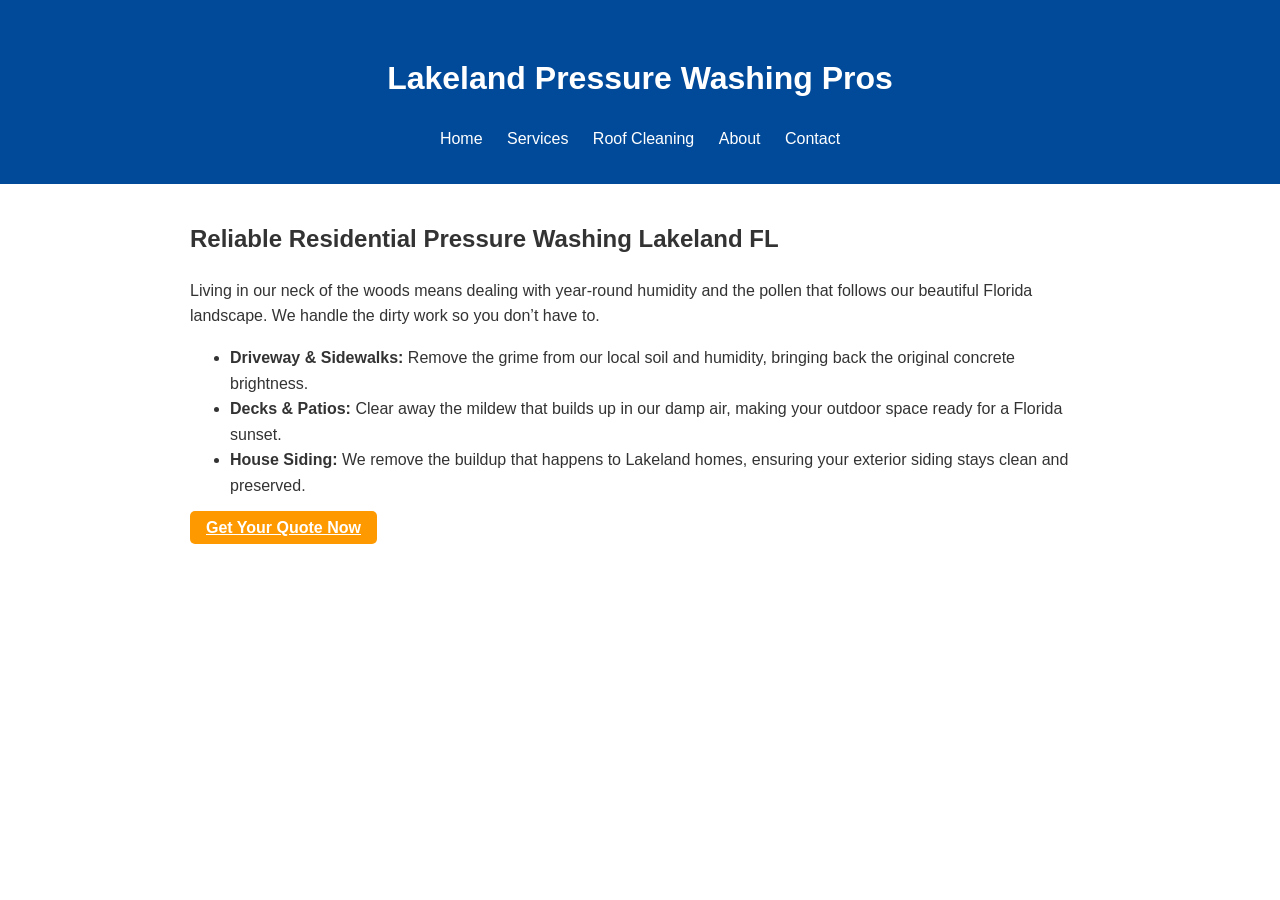
==== residential.html @ 10dda181 "Update site with full 5-page structure and local content" ====
<!DOCTYPE html>
<html lang="en">
<head>
    <meta charset="UTF-8">
    <meta name="viewport" content="width=device-width, initial-scale=1.0">
    <title>Residential Cleaning Services | Lakeland Power Washing</title>
    <link rel="stylesheet" href="style.css">
</head>
<body>
    <header>
        <div class="container">
            <h1>Lakeland Pressure Washing Pros</h1>
            <nav>
                <a href="index.html">Home</a>
                <a href="residential.html">Services</a>
                <a href="roof.html">Roof Cleaning</a>
                <a href="about.html">About</a>
                <a href="contact.html">Contact</a>
            </nav>
        </div>
    </header>
    <main class="container">
        <h2>Reliable Residential Pressure Washing Lakeland FL</h2>
        <p>Living in our neck of the woods means dealing with year-round humidity and the pollen that follows our beautiful Florida landscape. We handle the dirty work so you don’t have to.</p>
        <ul>
            <li><strong>Driveway & Sidewalks:</strong> Remove the grime from our local soil and humidity, bringing back the original concrete brightness.</li>
            <li><strong>Decks & Patios:</strong> Clear away the mildew that builds up in our damp air, making your outdoor space ready for a Florida sunset.</li>
            <li><strong>House Siding:</strong> We remove the buildup that happens to Lakeland homes, ensuring your exterior siding stays clean and preserved.</li>
        </ul>
        <a href="contact.html" class="cta-button">Get Your Quote Now</a>
    </main>
</body>
</html>
---- style.css ----
body { font-family: sans-serif; line-height: 1.6; margin: 0; padding: 0; color: #333; }
.container { max-width: 900px; margin: auto; padding: 1rem; }
header { background: #004a99; color: white; padding: 1rem 0; text-align: center; position: sticky; top: 0; }
nav a { color: white; margin: 0 10px; text-decoration: none; }
.cta-button { background: #ff9900; color: white; padding: 0.5rem 1rem; border-radius: 5px; font-weight: bold; }
.hero { background: #f4f4f4; padding: 3rem 1rem; text-align: center; }
.btn { background: #ff9900; color: white; padding: 1rem 2rem; text-decoration: none; font-weight: bold; border-radius: 5px; }
.grid { display: grid; grid-template-columns: repeat(auto-fit, minmax(200px, 1fr)); gap: 1rem; margin-top: 2rem; }
.card { border: 1px solid #ddd; padding: 1rem; border-radius: 5px; }
footer { background: #333; color: white; text-align: center; padding: 1rem; margin-top: 2rem; }
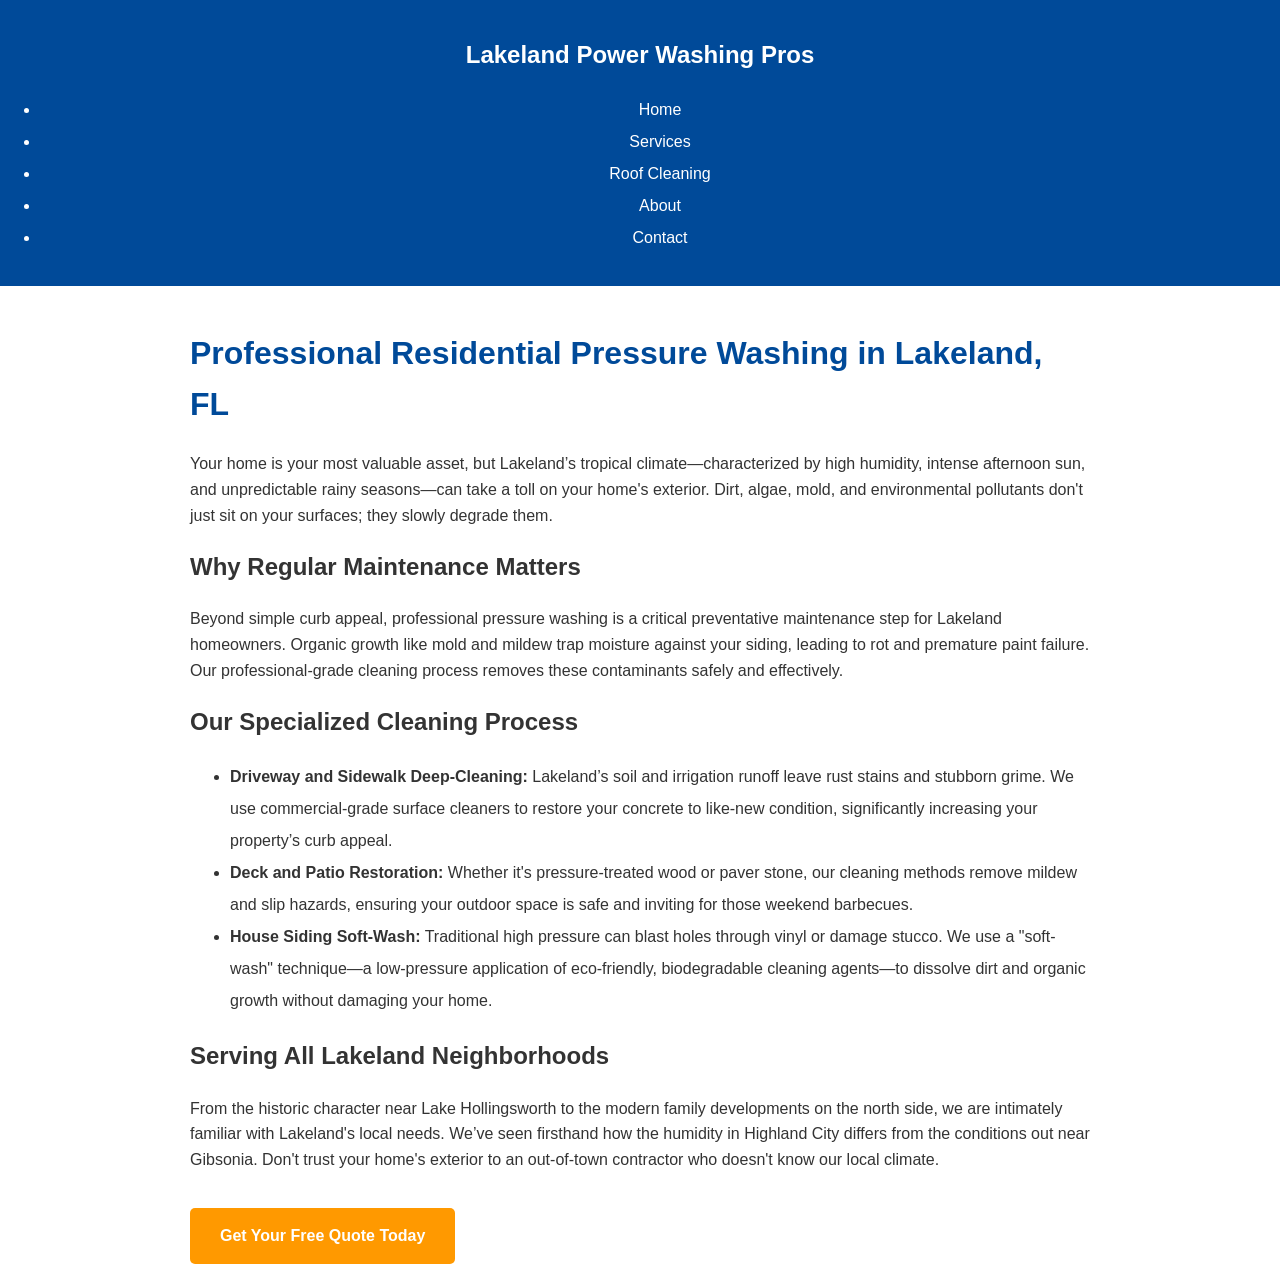
==== commit d53506ab: "Expand residential services page with authority-building content" ====
--- a/residential.html
+++ b/residential.html
@@ -3,31 +3,40 @@
 <head>
     <meta charset="UTF-8">
     <meta name="viewport" content="width=device-width, initial-scale=1.0">
-    <title>Residential Cleaning Services | Lakeland Power Washing</title>
+    <title>Professional Residential Pressure Washing in Lakeland, FL</title>
     <link rel="stylesheet" href="style.css">
 </head>
 <body>
     <header>
-        <div class="container">
-            <h1>Lakeland Pressure Washing Pros</h1>
-            <nav>
-                <a href="index.html">Home</a>
-                <a href="residential.html">Services</a>
-                <a href="roof.html">Roof Cleaning</a>
-                <a href="about.html">About</a>
-                <a href="contact.html">Contact</a>
-            </nav>
-        </div>
+        <nav>
+            <h1><a href="index.html">Lakeland Power Washing Pros</a></h1>
+            <ul>
+                <li><a href="index.html">Home</a></li>
+                <li><a href="residential.html">Services</a></li>
+                <li><a href="roof.html">Roof Cleaning</a></li>
+                <li><a href="about.html">About</a></li>
+                <li><a href="contact.html">Contact</a></li>
+            </ul>
+        </nav>
     </header>
     <main class="container">
-        <h2>Reliable Residential Pressure Washing Lakeland FL</h2>
-        <p>Living in our neck of the woods means dealing with year-round humidity and the pollen that follows our beautiful Florida landscape. We handle the dirty work so you don’t have to.</p>
+        <h1>Professional Residential Pressure Washing in Lakeland, FL</h1>
+        <p>Your home is your most valuable asset, but Lakeland’s tropical climate—characterized by high humidity, intense afternoon sun, and unpredictable rainy seasons—can take a toll on your home's exterior. Dirt, algae, mold, and environmental pollutants don't just sit on your surfaces; they slowly degrade them.</p>
+        
+        <h2>Why Regular Maintenance Matters</h2>
+        <p>Beyond simple curb appeal, professional pressure washing is a critical preventative maintenance step for Lakeland homeowners. Organic growth like mold and mildew trap moisture against your siding, leading to rot and premature paint failure. Our professional-grade cleaning process removes these contaminants safely and effectively.</p>
+
+        <h2>Our Specialized Cleaning Process</h2>
         <ul>
-            <li><strong>Driveway & Sidewalks:</strong> Remove the grime from our local soil and humidity, bringing back the original concrete brightness.</li>
-            <li><strong>Decks & Patios:</strong> Clear away the mildew that builds up in our damp air, making your outdoor space ready for a Florida sunset.</li>
-            <li><strong>House Siding:</strong> We remove the buildup that happens to Lakeland homes, ensuring your exterior siding stays clean and preserved.</li>
+            <li><strong>Driveway and Sidewalk Deep-Cleaning:</strong> Lakeland’s soil and irrigation runoff leave rust stains and stubborn grime. We use commercial-grade surface cleaners to restore your concrete to like-new condition, significantly increasing your property’s curb appeal.</li>
+            <li><strong>Deck and Patio Restoration:</strong> Whether it's pressure-treated wood or paver stone, our cleaning methods remove mildew and slip hazards, ensuring your outdoor space is safe and inviting for those weekend barbecues.</li>
+            <li><strong>House Siding Soft-Wash:</strong> Traditional high pressure can blast holes through vinyl or damage stucco. We use a "soft-wash" technique—a low-pressure application of eco-friendly, biodegradable cleaning agents—to dissolve dirt and organic growth without damaging your home.</li>
         </ul>
-        <a href="contact.html" class="cta-button">Get Your Quote Now</a>
+
+        <h2>Serving All Lakeland Neighborhoods</h2>
+        <p>From the historic character near Lake Hollingsworth to the modern family developments on the north side, we are intimately familiar with Lakeland's local needs. We’ve seen firsthand how the humidity in Highland City differs from the conditions out near Gibsonia. Don't trust your home's exterior to an out-of-town contractor who doesn't know our local climate.</p>
+        
+        <a href="contact.html" class="btn">Get Your Free Quote Today</a>
     </main>
 </body>
 </html>
--- a/style.css
+++ b/style.css
@@ -8,3 +8,7 @@
 .grid { display: grid; grid-template-columns: repeat(auto-fit, minmax(200px, 1fr)); gap: 1rem; margin-top: 2rem; }
 .card { border: 1px solid #ddd; padding: 1rem; border-radius: 5px; }
 footer { background: #333; color: white; text-align: center; padding: 1rem; margin-top: 2rem; }
+.container { max-width: 900px; margin: auto; padding: 20px; } 
+      h1 { color: #004a99; }
+      ul { line-height: 2; }
+      .btn { display: inline-block; background: #ff9900; color: white; padding: 15px 30px; text-decoration: none; border-radius: 5px; font-weight: bold; margin-top: 20px; }
